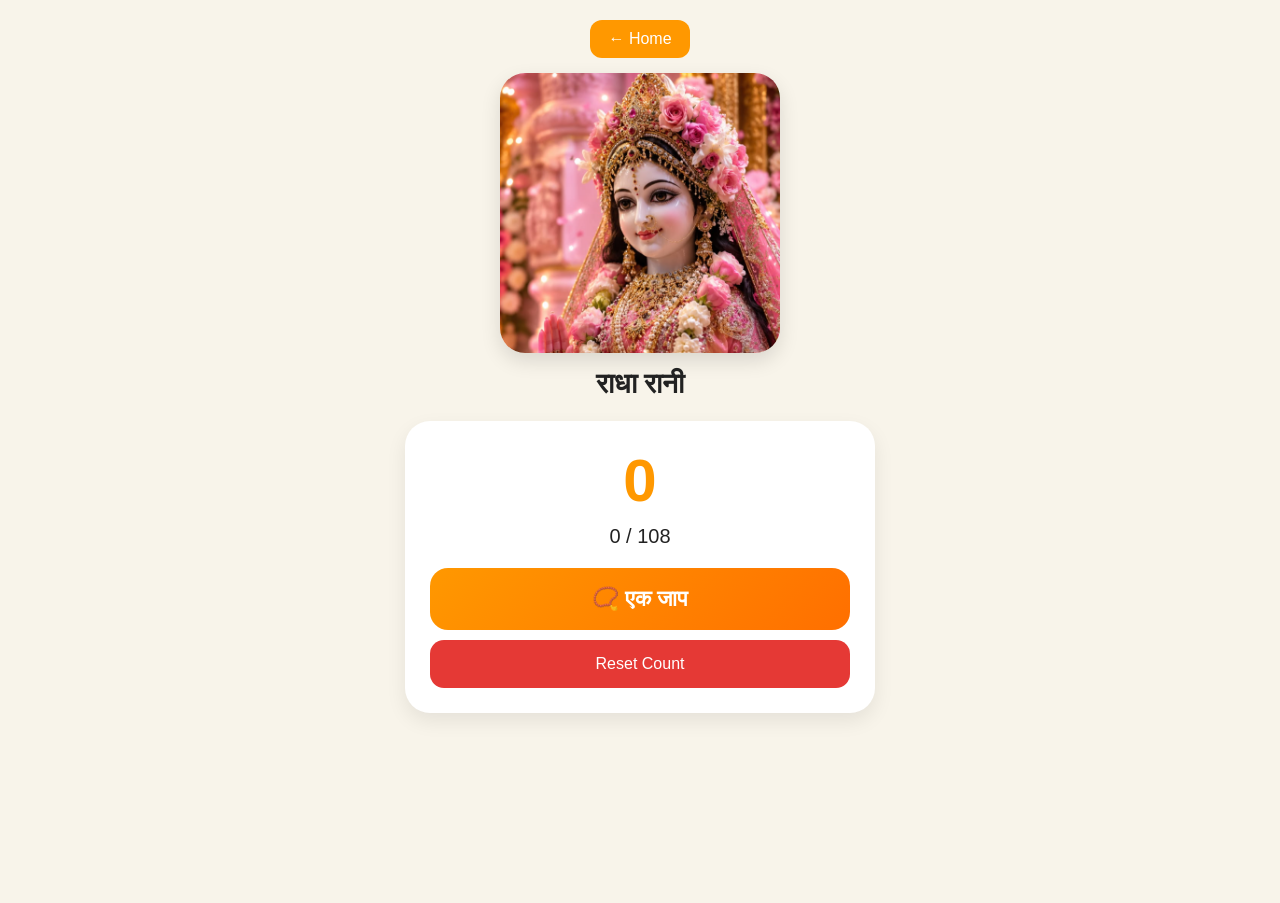
==== jap.html @ 18754286 "Create jap.html" ====
<!DOCTYPE html>
<html lang="hi">
<head>
<meta charset="UTF-8">
<meta name="viewport" content="width=device-width, initial-scale=1.0">
<title>Naam Jap</title>

<link rel="stylesheet" href="style.css">

<style>
.jap-page{
max-width:500px;
margin:auto;
padding:20px 15px 100px;
text-align:center;
}

.back-btn{
display:inline-block;
margin-bottom:15px;
padding:10px 18px;
background:#ff9800;
color:white;
text-decoration:none;
border-radius:12px;
}

.jap-image{
width:280px;
height:280px;
object-fit:cover;
border-radius:25px;
display:block;
margin:auto;
box-shadow:0 8px 20px rgba(0,0,0,.12);
}

.jap-name{
margin-top:15px;
font-size:28px;
font-weight:700;
}

.counter-card{
background:white;
margin-top:20px;
padding:25px;
border-radius:25px;
box-shadow:0 8px 20px rgba(0,0,0,.08);
}

.count{
font-size:60px;
font-weight:700;
color:#ff9800;
}

.mala{
font-size:20px;
margin-top:10px;
}

.jap-btn{
width:100%;
padding:18px;
margin-top:20px;
border:none;
border-radius:18px;
background:linear-gradient(135deg,#ff9800,#ff6f00);
color:white;
font-size:22px;
font-weight:700;
cursor:pointer;
}

.reset-btn{
width:100%;
padding:15px;
margin-top:10px;
border:none;
border-radius:14px;
background:#e53935;
color:white;
font-size:16px;
cursor:pointer;
}
</style>

</head>
<body>

<div class="jap-page">

<a href="index.html" class="back-btn">
← Home
</a>

<img id="japImage"
class="jap-image"
src="assets/assets/radha.jpg">

<div id="japName"
class="jap-name">
राधा रानी
</div>

<div class="counter-card">

<div class="count" id="count">
0
</div>

<div class="mala" id="mala">
0 / 108
</div>

<button class="jap-btn" id="japBtn">
📿 एक जाप
</button>

<button class="reset-btn" id="resetBtn">
Reset Count
</button>

</div>

</div>

<script>

const deityImages = {
radha:"assets/assets/radha.jpg",
krishna:"assets/assets/krishna.jpg",
ram:"assets/assets/ram.jpg",
shiv:"assets/assets/shiv.jpg",
hanuman:"assets/assets/hanuman.jpg",
durga:"assets/assets/durga.jpg",
ganesh:"assets/assets/ganesh.jpg",
vishnu:"assets/assets/vishnu.jpg"
};

const deityNames = {
radha:"राधा रानी",
krishna:"श्री कृष्ण",
ram:"श्री राम",
shiv:"महादेव",
hanuman:"हनुमान जी",
durga:"माँ दुर्गा",
ganesh:"श्री गणेश",
vishnu:"श्री विष्णु"
};

let deity =
localStorage.getItem("selectedDeity") || "radha";

document.getElementById("japImage").src =
deityImages[deity];

document.getElementById("japName").innerText =
deityNames[deity];

let count =
parseInt(localStorage.getItem("japCount")) || 0;

const countEl =
document.getElementById("count");

const malaEl =
document.getElementById("mala");

function updateCount(){
countEl.innerText = count;
malaEl.innerText = (count % 108) + " / 108";
}

updateCount();

document.getElementById("japBtn")
.addEventListener("click",()=>{

count++;

localStorage.setItem(
"japCount",
count
);

updateCount();

if(navigator.vibrate){
navigator.vibrate(50);
}

});

document.getElementById("resetBtn")
.addEventListener("click",()=>{

if(confirm("Count reset karna hai?")){

count = 0;

localStorage.setItem(
"japCount",
0
);

updateCount();

}

});

</script>

</body>
</html>
---- style.css ----
*{
margin:0;
padding:0;
box-sizing:border-box;
font-family:'Poppins',sans-serif;
}

:root{
--bg:#f8f4ea;
--card:#ffffff;
--text:#222222;
--gold:#ffd54f;
--orange:#ff9800;
--shadow:0 8px 25px rgba(0,0,0,.08);
}

body{
background:var(--bg);
color:var(--text);
padding-bottom:90px;
}

/* HERO */

.hero{
background:linear-gradient(
135deg,
#ffd54f,
#ffb300,
#ff9800
);
text-align:center;
padding:25px 20px 35px;
border-bottom-left-radius:35px;
border-bottom-right-radius:35px;
position:relative;
box-shadow:var(--shadow);
}

.theme-btn{
position:absolute;
top:15px;
right:15px;
width:45px;
height:45px;
border:none;
border-radius:50%;
background:white;
font-size:18px;
cursor:pointer;
box-shadow:var(--shadow);
}

.gurudev{
width:120px;
height:120px;
border-radius:50%;
object-fit:cover;
border:5px solid white;
box-shadow:var(--shadow);
}

.hero h1{
margin-top:15px;
font-size:28px;
font-weight:700;
}

.hero h2{
margin-top:8px;
font-size:24px;
color:white;
}

.hero p{
margin-top:8px;
font-size:15px;
}

/* MAIN */

main{
max-width:500px;
margin:auto;
padding:20px 15px;
}

.deity-card{
background:var(--card);
border-radius:28px;
padding:20px;
text-align:center;
box-shadow:var(--shadow);
margin-top:-15px;
}

.deity-img{
width:100%;
max-width:320px;
height:320px;
object-fit:cover;
border-radius:24px;
display:block;
margin:auto;
}

.deity-card h3{
margin-top:18px;
margin-bottom:12px;
font-size:20px;
}

select{
width:100%;
padding:15px;
border-radius:14px;
border:1px solid #ddd;
font-size:16px;
outline:none;
}

.start-btn{
width:100%;
margin-top:15px;
padding:16px;
border:none;
border-radius:14px;
background:linear-gradient(
135deg,
#ff9800,
#ff6f00
);
color:white;
font-size:18px;
font-weight:600;
cursor:pointer;
}

/* STATS */

.stats{
display:grid;
grid-template-columns:1fr 1fr;
gap:15px;
margin-top:18px;
}

.stat-card{
background:white;
padding:20px;
border-radius:20px;
text-align:center;
box-shadow:var(--shadow);
}

.stat-number{
font-size:28px;
font-weight:700;
color:#ff9800;
}

.stat-title{
margin-top:5px;
font-size:14px;
}

/* NAVIGATION */

.bottom-nav{
position:fixed;
bottom:0;
left:0;
right:0;
height:70px;
background:white;
display:flex;
justify-content:space-around;
align-items:center;
box-shadow:0 -4px 15px rgba(0,0,0,.08);
}

.bottom-nav a{
text-decoration:none;
color:#666;
display:flex;
flex-direction:column;
align-items:center;
font-size:20px;
}

.bottom-nav span{
font-size:12px;
margin-top:2px;
}

.bottom-nav .active{
color:#ff9800;
font-weight:600;
}

/* DARK MODE */

body.dark{
background:#121212;
color:white;
}

body.dark .deity-card,
body.dark .stat-card,
body.dark .bottom-nav{
background:#1f1f1f;
color:white;
}

body.dark select{
background:#2b2b2b;
color:white;
border:1px solid #444;
}

body.dark .theme-btn{
background:#2b2b2b;
color:white;
}

/* MOBILE */

@media(max-width:480px){

.gurudev{
width:100px;
height:100px;
}

.hero h1{
font-size:24px;
}

.hero h2{
font-size:20px;
}

.deity-img{
height:280px;
}

}
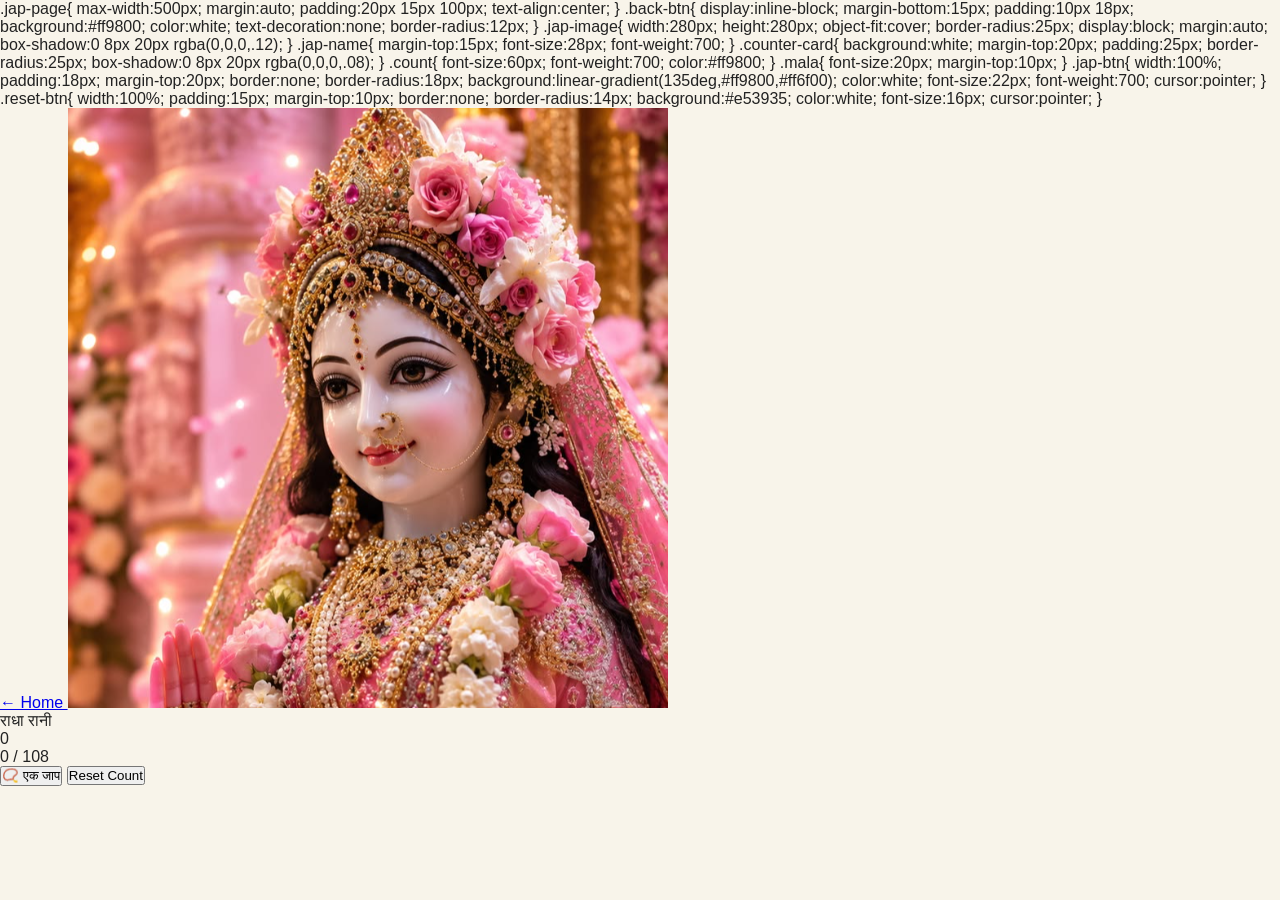
==== commit fe48e97a: "Update jap.html" ====
--- a/jap.html
+++ b/jap.html
@@ -7,7 +7,50 @@
 
 <link rel="stylesheet" href="style.css">
 
-<style>
+<style.jap-btn{
+width:100%;
+padding:18px;
+margin-top:20px;
+border:none;
+border-radius:18px;
+background:linear-gradient(135deg,#ff9800,#ff6f00);
+color:white;
+font-size:22px;
+font-weight:700;
+cursor:pointer;
+transition:all .15s ease;
+}
+
+.jap-btn:active{
+transform:scale(0.95);
+}
+
+.count{
+font-size:60px;
+font-weight:700;
+color:#ff9800;
+transition:all .2s ease;
+}
+
+.count.animate{
+transform:scale(1.2);
+color:#e65100;
+}
+
+.jap-image{
+width:280px;
+height:280px;
+object-fit:cover;
+border-radius:25px;
+display:block;
+margin:auto;
+box-shadow:0 8px 20px rgba(0,0,0,.12);
+transition:all .2s ease;
+}
+
+.jap-image.pulse{
+transform:scale(1.03);
+}>
 .jap-page{
 max-width:500px;
 margin:auto;
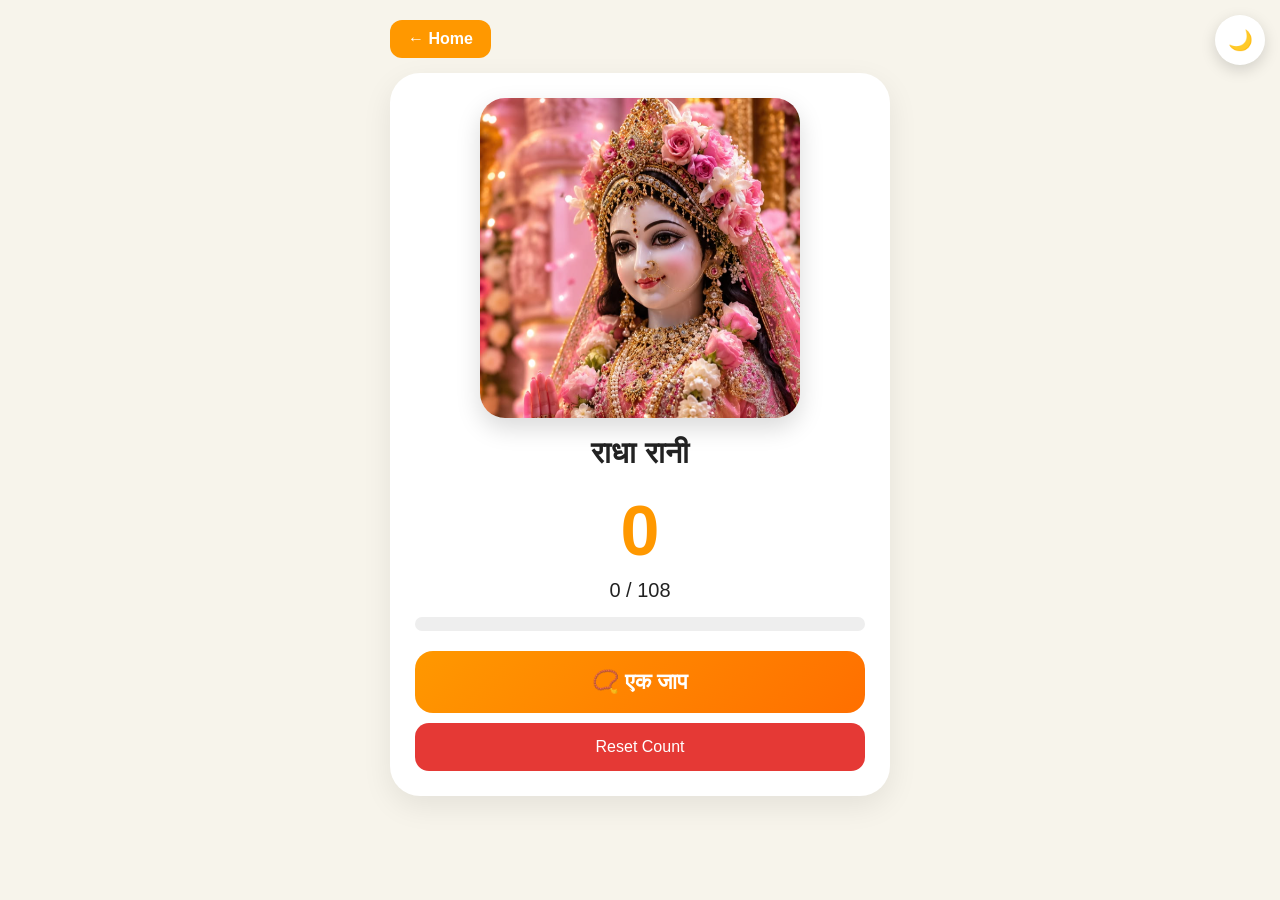
==== commit f15d7208: "Update jap.html" ====
--- a/jap.html
+++ b/jap.html
@@ -3,165 +3,206 @@
 <head>
 <meta charset="UTF-8">
 <meta name="viewport" content="width=device-width, initial-scale=1.0">
-<title>Naam Jap</title>
-
-<link rel="stylesheet" href="style.css">
-
-<style.jap-btn{
+
+<title>Naam Jap - BhajanMarg</title>
+
+<style>
+
+*{
+margin:0;
+padding:0;
+box-sizing:border-box;
+font-family:sans-serif;
+}
+
+body{
+background:#f7f4eb;
+padding:20px;
+color:#222;
+}
+
+.dark{
+background:#111827;
+color:white;
+}
+
+.container{
+max-width:500px;
+margin:auto;
+}
+
+.back-btn{
+display:inline-block;
+padding:10px 18px;
+background:#ff9800;
+color:white;
+text-decoration:none;
+border-radius:12px;
+margin-bottom:15px;
+font-weight:600;
+}
+
+.card{
+background:white;
+border-radius:30px;
+padding:25px;
+box-shadow:0 10px 30px rgba(0,0,0,.08);
+text-align:center;
+}
+
+.dark .card{
+background:#1f2937;
+}
+
+.jap-image{
+width:100%;
+max-width:320px;
+height:320px;
+object-fit:cover;
+border-radius:25px;
+display:block;
+margin:auto;
+box-shadow:0 10px 25px rgba(0,0,0,.15);
+transition:.2s;
+}
+
+.jap-image.pulse{
+transform:scale(1.04);
+}
+
+.jap-name{
+font-size:30px;
+font-weight:700;
+margin-top:18px;
+}
+
+.count{
+font-size:70px;
+font-weight:700;
+color:#ff9800;
+margin-top:20px;
+transition:.2s;
+}
+
+.count.animate{
+transform:scale(1.15);
+}
+
+.mala{
+font-size:20px;
+margin-top:8px;
+}
+
+.progress{
+width:100%;
+height:14px;
+background:#eee;
+border-radius:20px;
+margin-top:15px;
+overflow:hidden;
+}
+
+.fill{
+height:100%;
+width:0%;
+background:linear-gradient(90deg,#ff9800,#ff6f00);
+transition:.3s;
+}
+
+.jap-btn{
 width:100%;
 padding:18px;
-margin-top:20px;
 border:none;
 border-radius:18px;
+margin-top:20px;
 background:linear-gradient(135deg,#ff9800,#ff6f00);
 color:white;
 font-size:22px;
 font-weight:700;
 cursor:pointer;
-transition:all .15s ease;
 }
 
 .jap-btn:active{
-transform:scale(0.95);
-}
-
-.count{
-font-size:60px;
-font-weight:700;
-color:#ff9800;
-transition:all .2s ease;
-}
-
-.count.animate{
-transform:scale(1.2);
-color:#e65100;
-}
-
-.jap-image{
-width:280px;
-height:280px;
-object-fit:cover;
-border-radius:25px;
-display:block;
-margin:auto;
-box-shadow:0 8px 20px rgba(0,0,0,.12);
-transition:all .2s ease;
-}
-
-.jap-image.pulse{
-transform:scale(1.03);
-}>
-.jap-page{
-max-width:500px;
-margin:auto;
-padding:20px 15px 100px;
-text-align:center;
-}
-
-.back-btn{
-display:inline-block;
-margin-bottom:15px;
-padding:10px 18px;
-background:#ff9800;
-color:white;
-text-decoration:none;
-border-radius:12px;
-}
-
-.jap-image{
-width:280px;
-height:280px;
-object-fit:cover;
-border-radius:25px;
-display:block;
-margin:auto;
-box-shadow:0 8px 20px rgba(0,0,0,.12);
-}
-
-.jap-name{
-margin-top:15px;
-font-size:28px;
-font-weight:700;
-}
-
-.counter-card{
-background:white;
-margin-top:20px;
-padding:25px;
-border-radius:25px;
-box-shadow:0 8px 20px rgba(0,0,0,.08);
-}
-
-.count{
-font-size:60px;
-font-weight:700;
-color:#ff9800;
-}
-
-.mala{
-font-size:20px;
-margin-top:10px;
-}
-
-.jap-btn{
-width:100%;
-padding:18px;
-margin-top:20px;
-border:none;
-border-radius:18px;
-background:linear-gradient(135deg,#ff9800,#ff6f00);
-color:white;
-font-size:22px;
-font-weight:700;
-cursor:pointer;
+transform:scale(.96);
 }
 
 .reset-btn{
 width:100%;
 padding:15px;
-margin-top:10px;
 border:none;
 border-radius:14px;
 background:#e53935;
 color:white;
+margin-top:10px;
+cursor:pointer;
 font-size:16px;
+}
+
+.theme-btn{
+position:fixed;
+top:15px;
+right:15px;
+width:50px;
+height:50px;
+border:none;
+border-radius:50%;
+font-size:20px;
 cursor:pointer;
-}
+background:white;
+box-shadow:0 5px 15px rgba(0,0,0,.15);
+}
+
 </style>
-
 </head>
+
 <body>
 
-<div class="jap-page">
+<button class="theme-btn" id="themeBtn">🌙</button>
+
+<div class="container">
 
 <a href="index.html" class="back-btn">
 ← Home
 </a>
 
-<img id="japImage"
+<div class="card">
+
+<img
+id="japImage"
 class="jap-image"
 src="assets/assets/radha.jpg">
 
-<div id="japName"
+<div
+id="japName"
 class="jap-name">
 राधा रानी
 </div>
 
-<div class="counter-card">
-
-<div class="count" id="count">
+<div
+id="count"
+class="count">
 0
 </div>
 
-<div class="mala" id="mala">
+<div
+id="mala"
+class="mala">
 0 / 108
 </div>
 
-<button class="jap-btn" id="japBtn">
+<div class="progress">
+<div class="fill" id="fill"></div>
+</div>
+
+<button
+class="jap-btn"
+id="japBtn">
 📿 एक जाप
 </button>
 
-<button class="reset-btn" id="resetBtn">
+<button
+class="reset-btn"
+id="resetBtn">
 Reset Count
 </button>
 
@@ -171,7 +212,7 @@
 
 <script>
 
-const deityImages = {
+const deityImages={
 radha:"assets/assets/radha.jpg",
 krishna:"assets/assets/krishna.jpg",
 ram:"assets/assets/ram.jpg",
@@ -182,7 +223,7 @@
 vishnu:"assets/assets/vishnu.jpg"
 };
 
-const deityNames = {
+const deityNames={
 radha:"राधा रानी",
 krishna:"श्री कृष्ण",
 ram:"श्री राम",
@@ -193,32 +234,45 @@
 vishnu:"श्री विष्णु"
 };
 
-let deity =
+const deity=
 localStorage.getItem("selectedDeity") || "radha";
 
-document.getElementById("japImage").src =
+document.getElementById("japImage").src=
 deityImages[deity];
 
-document.getElementById("japName").innerText =
+document.getElementById("japName").innerText=
 deityNames[deity];
 
-let count =
+let count=
 parseInt(localStorage.getItem("japCount")) || 0;
 
-const countEl =
+const countEl=
 document.getElementById("count");
 
-const malaEl =
+const malaEl=
 document.getElementById("mala");
 
+const fill=
+document.getElementById("fill");
+
 function updateCount(){
-countEl.innerText = count;
-malaEl.innerText = (count % 108) + " / 108";
+
+countEl.innerText=count;
+
+const mala=count%108;
+
+malaEl.innerText=
+mala + " / 108";
+
+fill.style.width=
+(mala/108)*100 + "%";
+
 }
 
 updateCount();
 
-document.getElementById("japBtn")
+document
+.getElementById("japBtn")
 .addEventListener("click",()=>{
 
 count++;
@@ -230,18 +284,37 @@
 
 updateCount();
 
+countEl.classList.add("animate");
+
+document
+.getElementById("japImage")
+.classList.add("pulse");
+
+setTimeout(()=>{
+
+countEl.classList.remove("animate");
+
+document
+.getElementById("japImage")
+.classList.remove("pulse");
+
+},200);
+
 if(navigator.vibrate){
-navigator.vibrate(50);
+
+navigator.vibrate([80,40,80]);
+
 }
 
 });
 
-document.getElementById("resetBtn")
+document
+.getElementById("resetBtn")
 .addEventListener("click",()=>{
 
 if(confirm("Count reset karna hai?")){
 
-count = 0;
+count=0;
 
 localStorage.setItem(
 "japCount",
@@ -254,6 +327,14 @@
 
 });
 
+document
+.getElementById("themeBtn")
+.addEventListener("click",()=>{
+
+document.body.classList.toggle("dark");
+
+});
+
 </script>
 
 </body>
